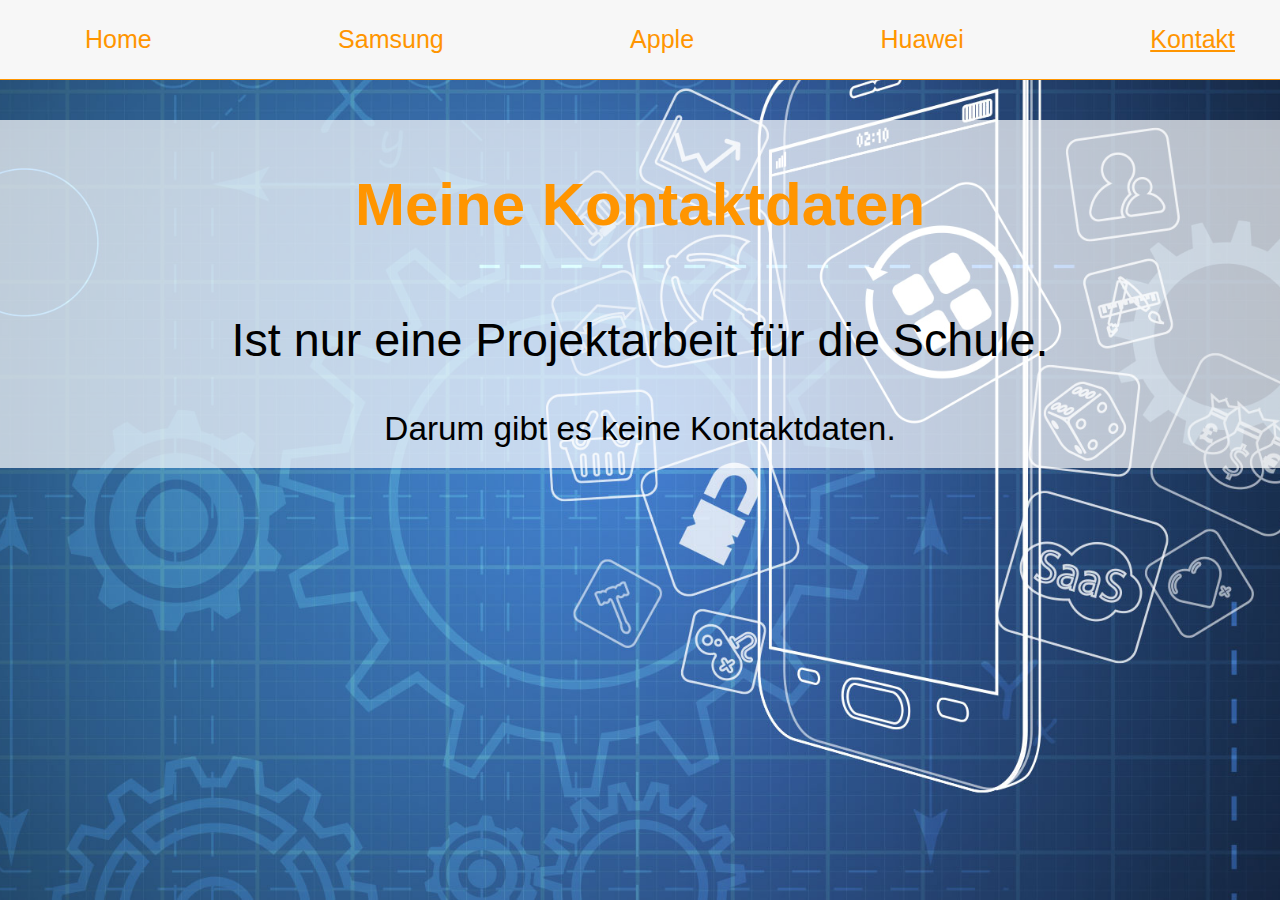
==== kontakt.html @ 73a1ecbf "Add files via upload" ====
<!DOCTYPE html>
<html>
	<head>
		<meta charset="utf-8">
		<meta http-equiv="X-UA-Compatible" content="IE=edge">
		<meta name="viewport" content="width=device-width, initial-scale=1">
		<title>Kontakt</title>
		<link rel="stylesheet" href="css/styles.css">
	</head>
	<body>
		<header>
			<nav>
				<ul>
					<li><a href="index.html" title="Home">Home</a></li>
					<li><a href="samsung.html" title="Samsung">Samsung</a></li>
					<li><a href="apple.html" title="Apple">Apple</a></li>
					<li><a href="huawei.html" title="Huawei">Huawei</a></li>
					<li><a href="kontakt.html" class="active" title="Kontakt">Kontakt</a></li>
				</ul>
			</nav>
		</header>
		<main>
			<section class="hero">
				<h1>Meine Kontaktdaten</h1>
			</section>
			<section class="project">
				<h2>Ist nur eine Projektarbeit für die Schule.</h2>
				<h3>Darum gibt es keine Kontaktdaten.</h3>
			</section>
		</main>
	</body>
</html>
---- css/styles.css ----
/*---------------------------------------------------
 	Projekt IET Technikerschule CSS Stylesheet Tobias Tillmanns
----------------------------------------------------*/

/* Grundeinstellungen für die Seite */
html,
body
{
    margin: 0;
    padding: 0;
}
/* Festlegen des Hintergrundbilds mit Einstellungen */
body
{
    background-image: url(../images/hintergrund.jpg);
    background-repeat: no-repeat;
    background-attachment: fixed;
    background-position: top;
    background-size: cover;
}
/* Design des Headers */
header
{
	/* Einstellungen der Abstände */
    margin-bottom: 40px;
    padding: 15px 25px;
	/* Hintergrundfarbe und Rahmen */
    border-bottom: 1px solid #ff9500;
    background-color: #f7f7f7;
}
/* 
Flex-Container für Navigation definieren; 
Hiermit werden die Inhalte der Navigation nicht absolut positioniert;
Bewirkt, dass die Navigationspunkte nebeneinander stehen;
*/
nav ul
{
	display: flex;
	justify-content: space-between;
	align-items: center;
	flex-wrap: wrap;
	/* Abstände auf 0 setzen */
    margin: 0;
}
/* Gestaltung der Navigationspunkte */
nav ul li
{
	/* Abstand oben und unten */
    padding: 10px 0px;
	/* Abstand links und rechts */
    margin: 0px 20px;
	/* Entfernen der Aufzählungspunkte */
    list-style: none;
	/* Inhalt zentrieren */
    justify-content: center;
	align-items: center;
}
/* Entfernen des Rahmens für das erste Element der Liste */
nav ul li:first-child
{
    border-left: none;
}
/* Gestaltung der Links in der Navigation */
nav ul a
{
    font: normal 25px 'Open Sans', sans-serif;
    color: #ff9500;
    text-decoration: none;
}
/* Gestaltung für den aktuell aktiven Navigationspunkt */
nav ul a.active
{
    font: normal 25px 'Open Sans', sans-serif;
    text-decoration: underline;
    color: #ff9500;
}
/* Definieren des Hauptinhalts */
main
{
	/* Festlegen der Hintergrundfarbe */
    background-color: rgba(255,255,255,.7);
}
/* 
Flex-Container für Hauptinhalt definieren; 
Die Inhalte der Sektionen werden nicht abosulte Positionierung;
Die unterschiedlichen Sektionen stehen nicht nebeneinander;
*/
section
{
    display: flex;
    flex-flow: row wrap;
    justify-content: space-around;
    columns: 100% 1;
	/* Abstände */
    padding: 10px 100px;
}
/* Festlegen der Schriftgröße, Schriftart, Schriftfarbe und Abstände für Überschrift 1 */
h1
{
    font: bold 60px 'Open Sans', sans-serif;
    text-align: center;
    color: #ff9500;

    margin-bottom: 15px;
}
/* Festlegen der Schriftgröße, Schriftart, Schriftfarbe und Abstände für Überschrift 2 */
h2
{
    font: normal 35pt 'Open Sans', sans-serif;
    text-align: center;
    color: #000;

    margin-bottom: 10px;
}
/* Festlegen der Schriftgröße, Schriftart, Schriftfarbe und Abstände für Überschrift 3 */
h3
{
    font: normal 25pt 'Open Sans', sans-serif;
    text-align: center;
    color: #000;

    margin-bottom: 10px;
}
/* Gestaltung der Trennlinie */
hr
{
    width: 160px;
    margin-top: 30px;
    margin-bottom: 30px;

    border: 3px dashed #ff9500;
}
/* Anpassen der Überschrift h3 im Bereich 'companies' */
.companies h3
{
    width: 100%;
}
/* 
Flex-Container für Firmenlogos definieren; 
*/
.companies a
{
    display: flex;
    align-items: center;
    justify-content: center;
    width: 200px;
    padding: 20px 0;
}
/* Maximale Größe der Firmenlogos auf 100% beschränken */
.companies picture img
{
    max-width: 100%;
}
/* 
Flex-Container für 'introduction' definieren; 
*/
.introduction
{
    display: flex;
    align-items: center;
    justify-content: center;
    columns: 50% 2;
	/* Abstände */
    padding: 20px 0;
}
/* Abstände für Spalten einstellen */
.introduction div
{
    padding: 20px;
}
/* Maximale Größe der Bilder auf 100% beschränken */
.introduction .image picture img
{
    max-width: 100%;
}
/* Festlegen der Schriftgröße und Schriftart für die Klasse 'textblock' */
.introduction .textblock
{
    font: normal 20pt 'Open Sans', sans-serif;
}

/* Anpassungen für max 950 Pixel */

@media all and (max-width: 950px)
{
    .companies a
    {
        width: 100%;
    }

    h2 {
    	font: normal 30pt 'Open Sans', sans-serif;
    }
}

/* Anpassungen für max 600 Pixel */

@media all and (max-width: 600px)
{
	h1
	{
	    font: bold 35px 'Open Sans', sans-serif;
	}

	h2
	{
	    font: normal 20pt 'Open Sans', sans-serif;
	}

	h3
	{
	    font: normal 15pt 'Open Sans', sans-serif;
	}
	.introduction .textblock
	{
	    font: normal 15pt 'Open Sans', sans-serif;
	}

}
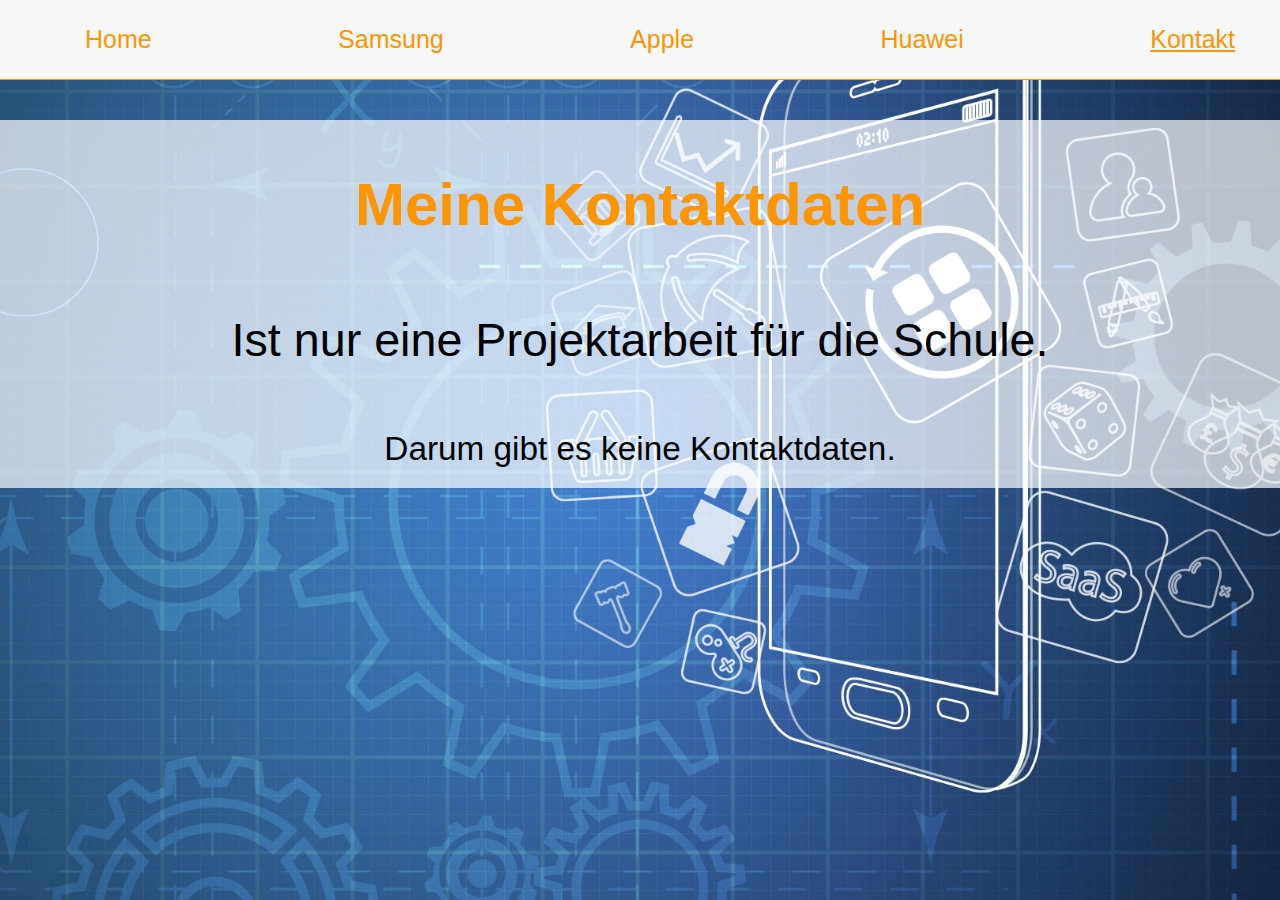
==== commit 58e92348: "Add files via upload" ====
--- a/kontakt.html
+++ b/kontakt.html
@@ -25,8 +25,10 @@
 			</section>
 			<section class="project">
 				<h2>Ist nur eine Projektarbeit für die Schule.</h2>
-				<h3>Darum gibt es keine Kontaktdaten.</h3>
 			</section>
+            <section>
+                <h3>Darum gibt es keine Kontaktdaten.</h3>
+            </section>	
 		</main>
 	</body>
 </html>